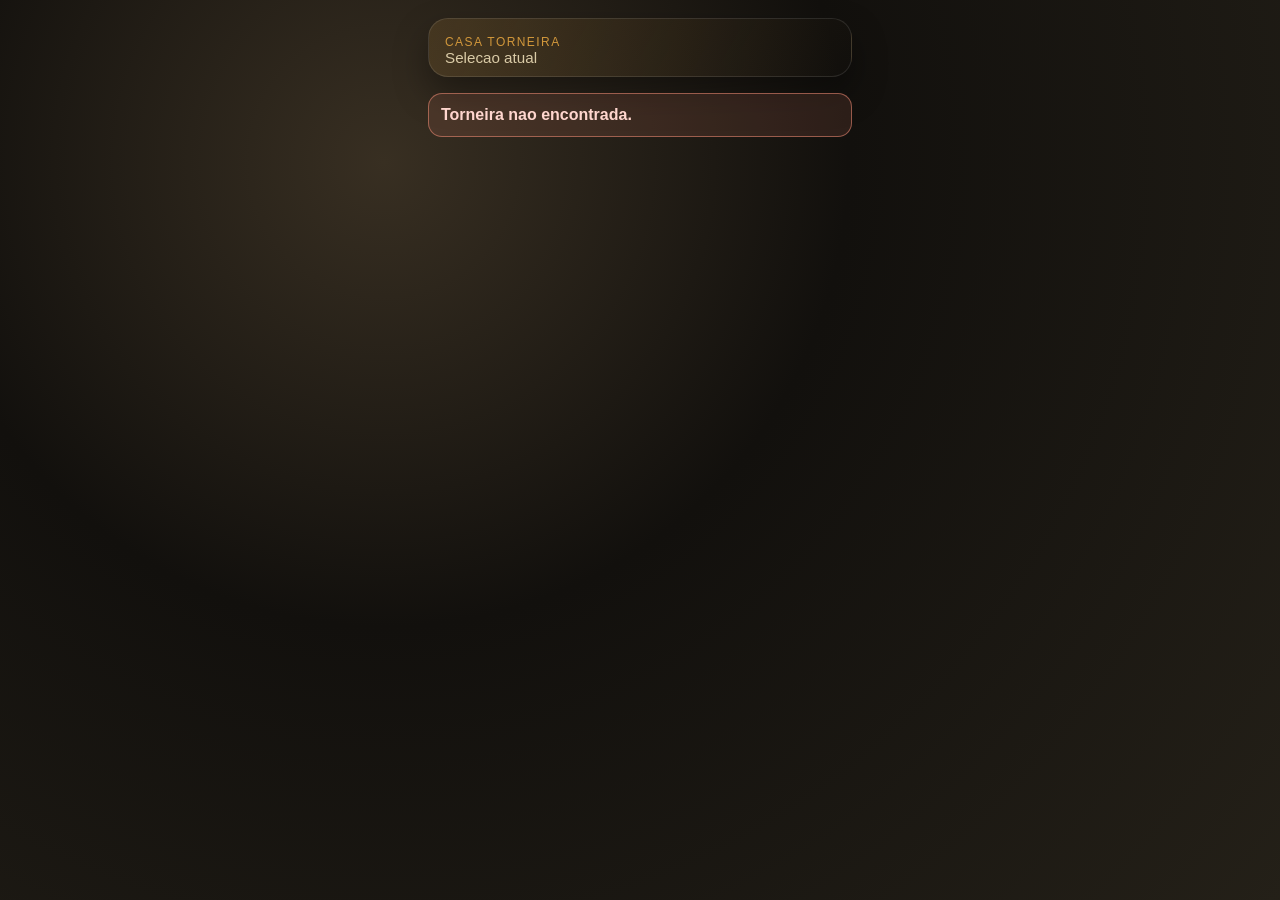
==== tap.html @ 4438cc1c "primeiro commit" ====
<!doctype html>
<html lang="pt-BR">
  <head>
    <meta charset="UTF-8" />
    <meta name="viewport" content="width=device-width, initial-scale=1.0" />
    <title>Tap Display | Torneira</title>
    <link rel="stylesheet" href="assets/css/styles.css" />
  </head>
  <body class="page-tap">
    <main class="app-shell tap-shell" id="tap-screen">
      <header class="brand-bar compact">
        <p class="brand-eyebrow">Casa Torneira</p>
        <p class="brand-subtitle">Selecao atual</p>
      </header>

      <article class="tap-card hidden" id="tap-content" aria-live="polite">
        <figure class="tap-hero">
          <img id="tap-image" src="assets/images/placeholder.jpg" alt="Cerveja" loading="eager" />
        </figure>

        <div class="tap-info">
          <h1 class="tap-name" id="tap-name">Carregando...</h1>
          <p class="tap-style" id="tap-style"></p>

          <p class="tap-metrics">
            <span id="tap-abv"></span>
            <span class="metric-dot" aria-hidden="true"></span>
            <span id="tap-ibu"></span>
          </p>

          <p class="tap-description" id="tap-description"></p>
          <p class="tap-status hidden" id="tap-status"></p>
        </div>
      </article>

      <section class="state-message hidden" id="tap-state" role="alert"></section>
    </main>

    <script src="assets/js/app.js" defer></script>
  </body>
</html>
---- assets/css/styles.css ----
:root {
  --bg-top: #12100d;
  --bg-bottom: #242018;
  --surface: rgba(30, 26, 20, 0.86);
  --surface-soft: rgba(255, 255, 255, 0.04);
  --text-primary: #f8f3e9;
  --text-secondary: #dacba7;
  --accent: #d1973b;
  --accent-strong: #f0b253;
  --ok: #89d464;
  --error: #f08b75;
  --radius: 20px;
  --shadow: 0 16px 34px rgba(0, 0, 0, 0.35);
}

*,
*::before,
*::after {
  box-sizing: border-box;
}

html,
body {
  margin: 0;
  min-height: 100%;
}

body {
  font-family: "Bahnschrift", "Trebuchet MS", "Segoe UI", sans-serif;
  color: var(--text-primary);
  background: radial-gradient(circle at 30% 18%, #382f22 0%, var(--bg-top) 40%, var(--bg-bottom) 100%);
}

.app-shell {
  max-width: 460px;
  min-height: 100vh;
  margin: 0 auto;
  padding: 18px;
  display: flex;
  flex-direction: column;
  gap: 16px;
}

.brand-bar {
  background: linear-gradient(120deg, rgba(209, 151, 59, 0.15), rgba(0, 0, 0, 0));
  border: 1px solid rgba(255, 255, 255, 0.1);
  border-radius: var(--radius);
  padding: 16px 16px 14px;
  box-shadow: var(--shadow);
}

.brand-bar.compact {
  padding-bottom: 10px;
}

.brand-eyebrow {
  margin: 0;
  color: var(--accent);
  font-size: 0.75rem;
  letter-spacing: 0.12em;
  text-transform: uppercase;
}

.brand-title {
  margin: 6px 0 2px;
  font-size: 1.6rem;
  letter-spacing: 0.02em;
}

.brand-subtitle {
  margin: 0;
  color: var(--text-secondary);
  font-size: 0.95rem;
}

.card-grid {
  display: grid;
  gap: 12px;
}

.tap-link {
  color: inherit;
  text-decoration: none;
}

.tap-list-card {
  display: grid;
  grid-template-columns: 92px 1fr;
  gap: 12px;
  background: var(--surface);
  border: 1px solid rgba(255, 255, 255, 0.08);
  border-radius: 16px;
  box-shadow: var(--shadow);
  overflow: hidden;
}

.tap-list-card:focus-within {
  outline: 2px solid var(--accent);
  outline-offset: 2px;
}

.tap-list-card img {
  width: 100%;
  height: 100%;
  min-height: 110px;
  object-fit: cover;
  background: #2f2a21;
}

.tap-list-content {
  padding: 10px 10px 10px 0;
  display: grid;
  gap: 6px;
  align-content: center;
}

.tap-list-name {
  margin: 0;
  font-size: 1.08rem;
}

.tap-list-style {
  margin: 0;
  color: var(--text-secondary);
  font-size: 0.92rem;
}

.tap-list-metrics {
  margin: 0;
  font-weight: 600;
  color: var(--accent-strong);
  font-size: 0.9rem;
}

.tap-shell {
  justify-content: flex-start;
}

.tap-card {
  background: var(--surface);
  border-radius: var(--radius);
  overflow: hidden;
  border: 1px solid rgba(255, 255, 255, 0.08);
  box-shadow: var(--shadow);
  animation: card-enter 420ms ease-out both;
}

.tap-hero {
  margin: 0;
  aspect-ratio: 3 / 4;
  background: linear-gradient(180deg, rgba(209, 151, 59, 0.25), rgba(0, 0, 0, 0));
}

.tap-hero img {
  width: 100%;
  height: 100%;
  object-fit: cover;
}

.tap-info {
  padding: 18px;
}

.tap-name {
  margin: 0;
  font-size: clamp(1.6rem, 4.8vw, 2.2rem);
  line-height: 1.08;
}

.tap-style {
  margin: 8px 0 0;
  font-size: 1.05rem;
  color: var(--text-secondary);
  letter-spacing: 0.02em;
}

.tap-metrics {
  margin: 12px 0 0;
  font-size: 1rem;
  display: inline-flex;
  align-items: center;
  gap: 9px;
  font-weight: 650;
  color: var(--accent-strong);
}

.metric-dot {
  width: 7px;
  height: 7px;
  background: var(--accent);
  border-radius: 99px;
}

.tap-description {
  margin: 14px 0 0;
  color: var(--text-primary);
  font-size: 1rem;
  line-height: 1.45;
}

.tap-status {
  margin: 15px 0 0;
  display: inline-block;
  font-size: 0.88rem;
  border-radius: 999px;
  background: rgba(137, 212, 100, 0.16);
  border: 1px solid rgba(137, 212, 100, 0.5);
  color: #b6ef9f;
  padding: 6px 10px;
}

.state-message {
  border-radius: 14px;
  border: 1px solid rgba(240, 139, 117, 0.55);
  background: rgba(240, 139, 117, 0.12);
  color: #ffd6ce;
  padding: 12px;
  font-weight: 600;
}

.hidden {
  display: none !important;
}

@keyframes card-enter {
  from {
    opacity: 0;
    transform: translateY(12px);
  }
  to {
    opacity: 1;
    transform: translateY(0);
  }
}

@media (min-width: 481px) and (max-width: 768px) {
  .app-shell {
    max-width: 560px;
    padding: 20px;
  }

  .card-grid {
    grid-template-columns: repeat(2, minmax(0, 1fr));
    gap: 14px;
  }

  .tap-list-card {
    grid-template-columns: 1fr;
  }

  .tap-list-card img {
    min-height: 180px;
    max-height: 220px;
  }

  .tap-list-content {
    padding: 12px;
  }
}
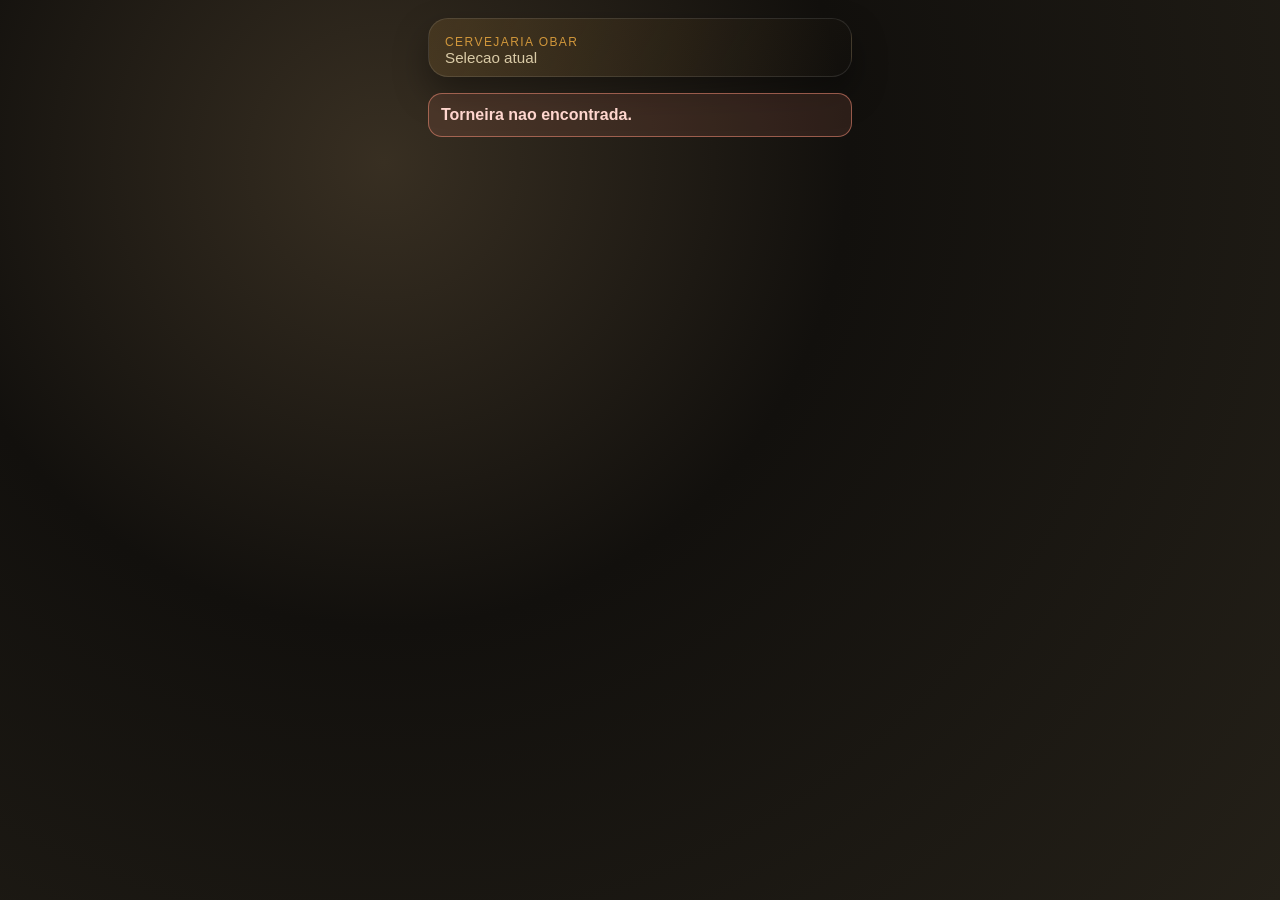
==== commit 48e72870: "feature_alteracao_de_layout" ====
--- a/tap.html
+++ b/tap.html
@@ -9,7 +9,7 @@
   <body class="page-tap">
     <main class="app-shell tap-shell" id="tap-screen">
       <header class="brand-bar compact">
-        <p class="brand-eyebrow">Casa Torneira</p>
+        <p class="brand-eyebrow">Cervejaria OBAR</p>
         <p class="brand-subtitle">Selecao atual</p>
       </header>
 
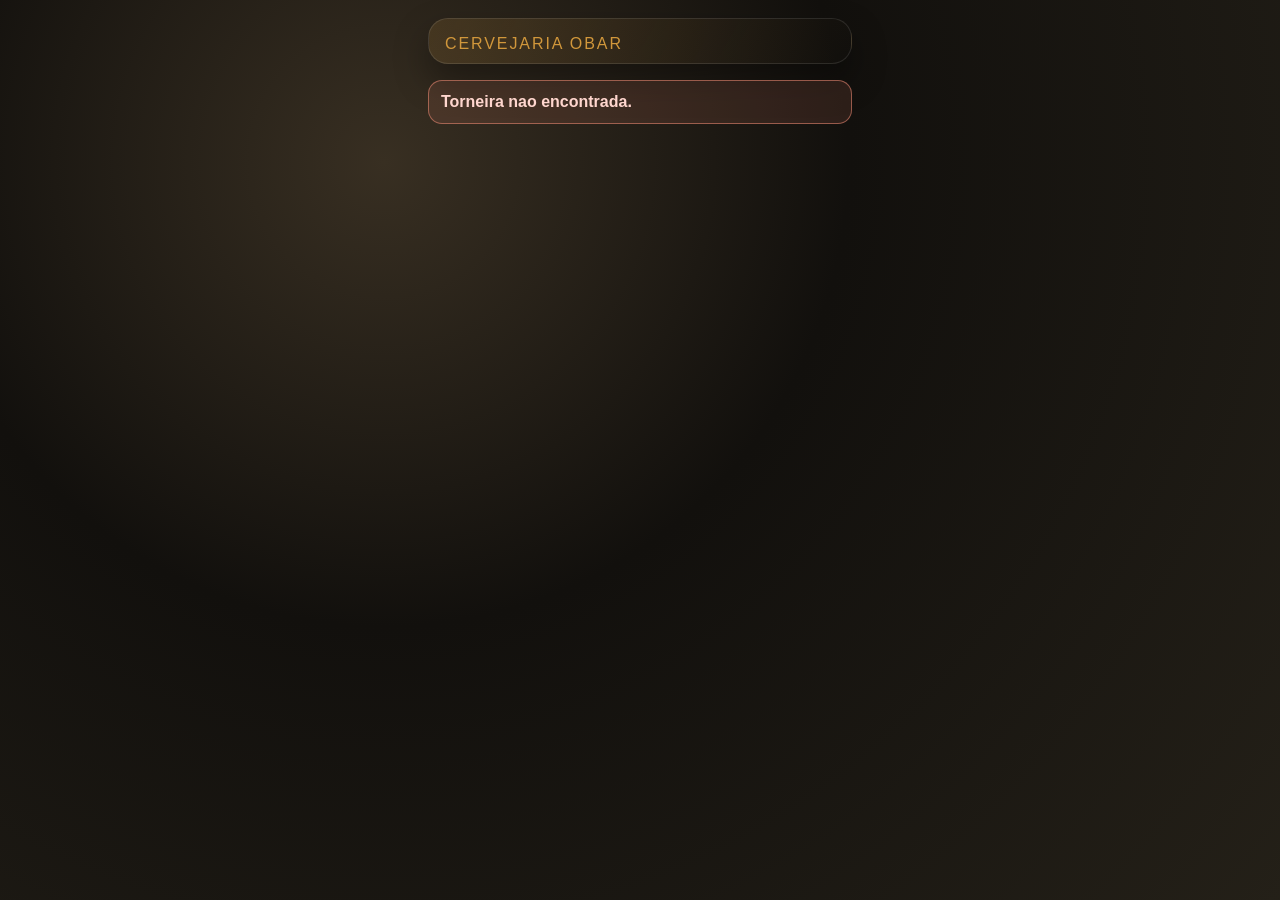
==== commit bfa658f5: "feature_remove_style_index" ====
--- a/tap.html
+++ b/tap.html
@@ -10,7 +10,6 @@
     <main class="app-shell tap-shell" id="tap-screen">
       <header class="brand-bar compact">
         <p class="brand-eyebrow">Cervejaria OBAR</p>
-        <p class="brand-subtitle">Selecao atual</p>
       </header>
 
       <article class="tap-card hidden" id="tap-content" aria-live="polite">
--- a/assets/css/styles.css
+++ b/assets/css/styles.css
@@ -56,7 +56,7 @@
 .brand-eyebrow {
   margin: 0;
   color: var(--accent);
-  font-size: 0.75rem;
+  font-size: 1.00rem;
   letter-spacing: 0.12em;
   text-transform: uppercase;
 }
